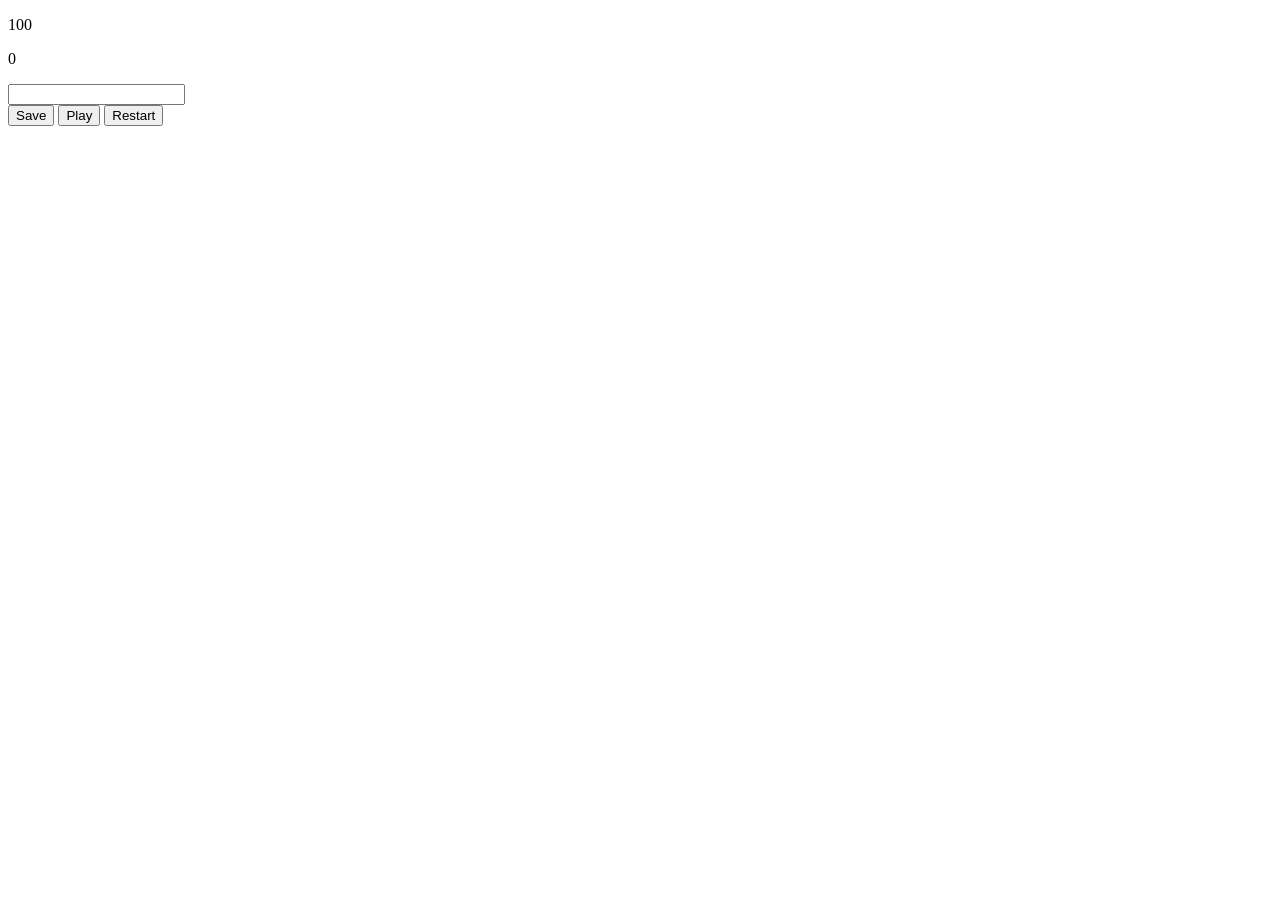
==== index.html @ 90772b68 "Css Base" ====
<!DOCTYPE html>
<html lang="en">
<head>
  <meta charset="UTF-8">
  <meta http-equiv="X-UA-Compatible" content="IE=edge">
  <meta name="viewport" content="width=device-width, initial-scale=1.0">
  <link rel="stylesheet" href="./Assets/style.css">
  <title>Java Script Quiz</title>
</head>

<!--* lb = leaderboard -->
<!--* qn = question-->
<!--* ans = answer-->
<!--* sv = save-->
<!--* cnt = container-->


<!--! f = flex (for css)  -->
<!--! h = hide (for css)  -->

<!--? p = play (for js) -->
<!--? r = restart (for js) -->
<!--? ini = initials (for js) -->

<body>
  <main class="cnt f-column">

    <!-- leaderboard section-->
    <section>
      <ul class="lb-box f-column h" id="lb-parent"></ul>
    </section>

    <!-- game stats-->
    <section class="stats-box f-row h">
      <p class="stats"  id="timer">100</p>
      <p class="stats"  id="score">0</p>
    </section>

    <!-- questions container-->
    <section class="qn-box h"></section>

    <!-- answers container-->
    <section class="ans-box f-row h" ></section>

      <!-- save container-->
      <section class="sv-box h">
        <input class="user-ini" type="text">
      </section>

    <!-- buttons cotainer-->
    <section class="btn-box f-row" >
      <button class="btn h" id="sv-btn">Save</button>
      <button class="btn" id="p-btn">Play</button>
      <button class="btn h" id="r-btn">Restart</button>
    </section>

  </main>
  <script src="script.js"></script>
</body>
</html>
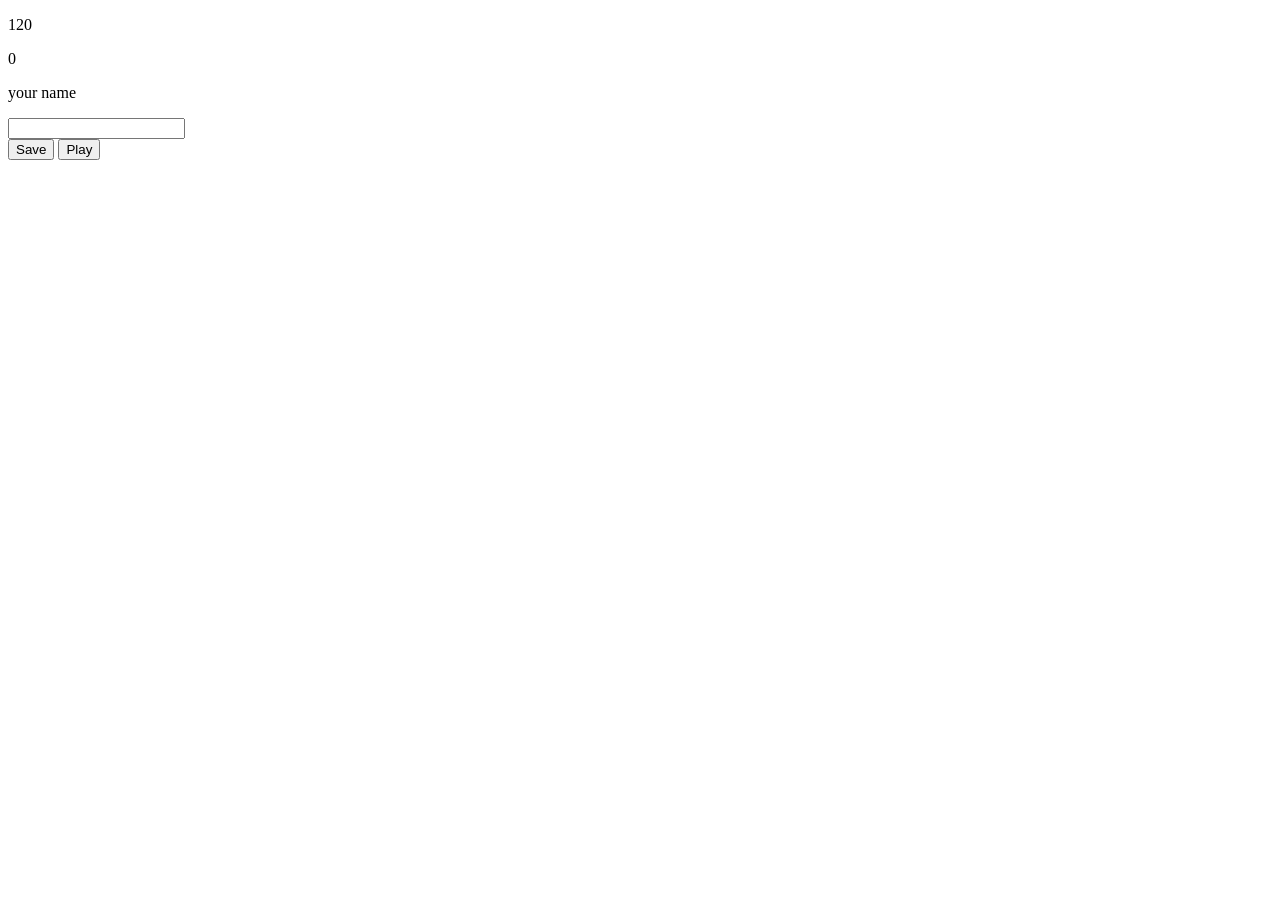
==== commit 1622f2f1: "js corner, will rewrite" ====
--- a/index.html
+++ b/index.html
@@ -32,18 +32,19 @@
 
     <!-- game stats-->
     <section class="stats-box f-row h">
-      <p class="stats"  id="timer">100</p>
+      <p class="stats"  id="timer">120</p>
       <p class="stats"  id="score">0</p>
     </section>
 
     <!-- questions container-->
-    <section class="qn-box h"></section>
+    <section class="qn-box h" id="qn-parent"></section>
 
     <!-- answers container-->
-    <section class="ans-box f-row h" ></section>
+    <section class="ans-box f-row h" id="ans-parent"></section>
 
       <!-- save container-->
       <section class="sv-box h">
+        <p>your name</p>
         <input class="user-ini" type="text">
       </section>
 
@@ -51,10 +52,10 @@
     <section class="btn-box f-row" >
       <button class="btn h" id="sv-btn">Save</button>
       <button class="btn" id="p-btn">Play</button>
-      <button class="btn h" id="r-btn">Restart</button>
+      <!-- <button class="btn h" id="r-btn">Restart</button> -->
     </section>
 
   </main>
-  <script src="script.js"></script>
+  <script src="./assets/script.js"></script>
 </body>
 </html>
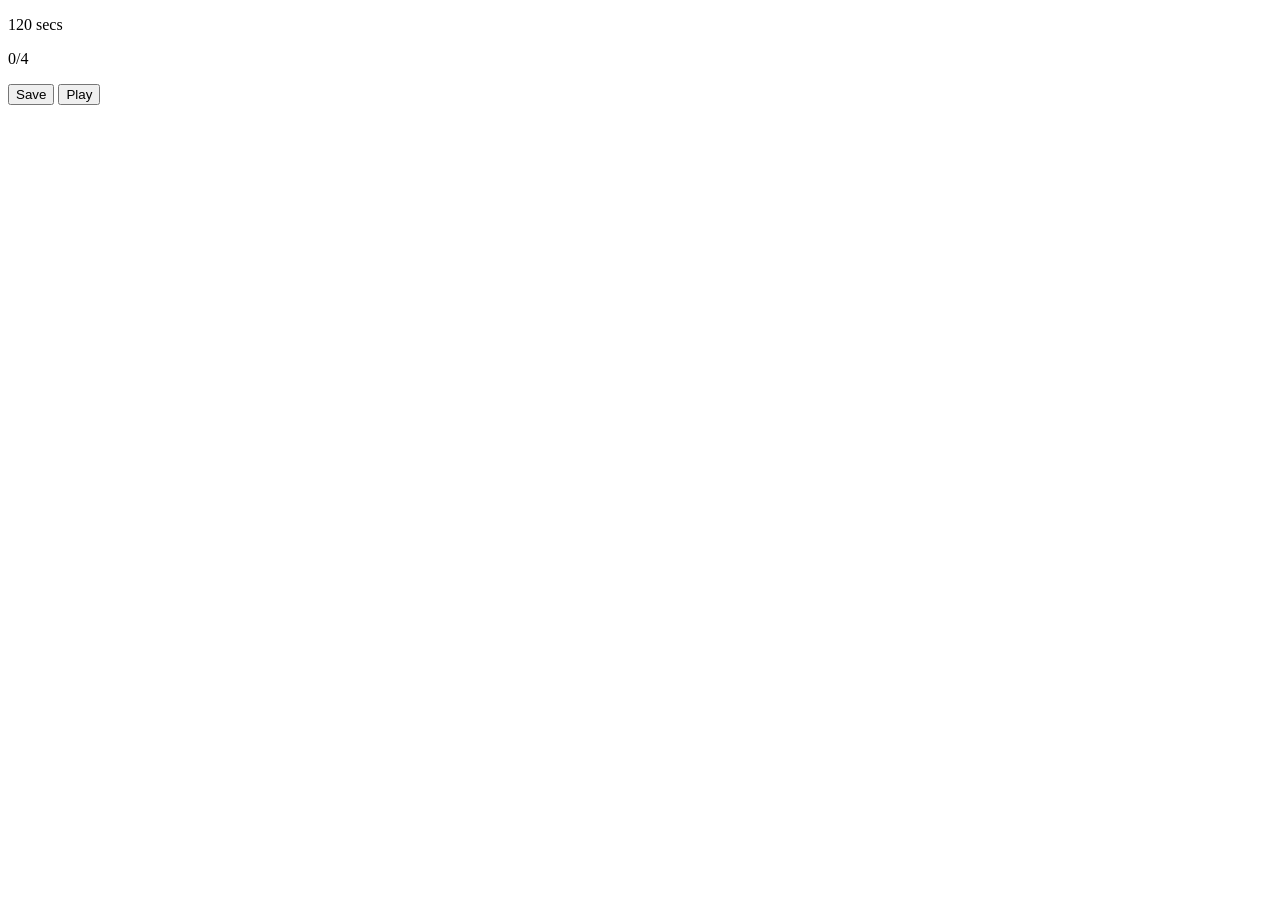
==== commit 9f3d9a51: "js iteration 2" ====
--- a/index.html
+++ b/index.html
@@ -31,22 +31,22 @@
     </section>
 
     <!-- game stats-->
-    <section class="stats-box f-row h">
-      <p class="stats"  id="timer">120</p>
-      <p class="stats"  id="score">0</p>
+    <section class="stats-box f-column h">
+      <p class="stats"  id="timer">120 secs</p>
+      <p class="stats"  id="score">0/4</p>
     </section>
 
     <!-- questions container-->
-    <section class="qn-box h" id="qn-parent"></section>
+    <section class="qn-box" id="qn-parent"></section>
 
     <!-- answers container-->
-    <section class="ans-box f-row h" id="ans-parent"></section>
+    <section class="ans-box f-row" id="ans-parent"></section>
 
       <!-- save container-->
-      <section class="sv-box h">
+      <!-- <section class="sv-box h">
         <p>your name</p>
         <input class="user-ini" type="text">
-      </section>
+      </section> -->
 
     <!-- buttons cotainer-->
     <section class="btn-box f-row" >
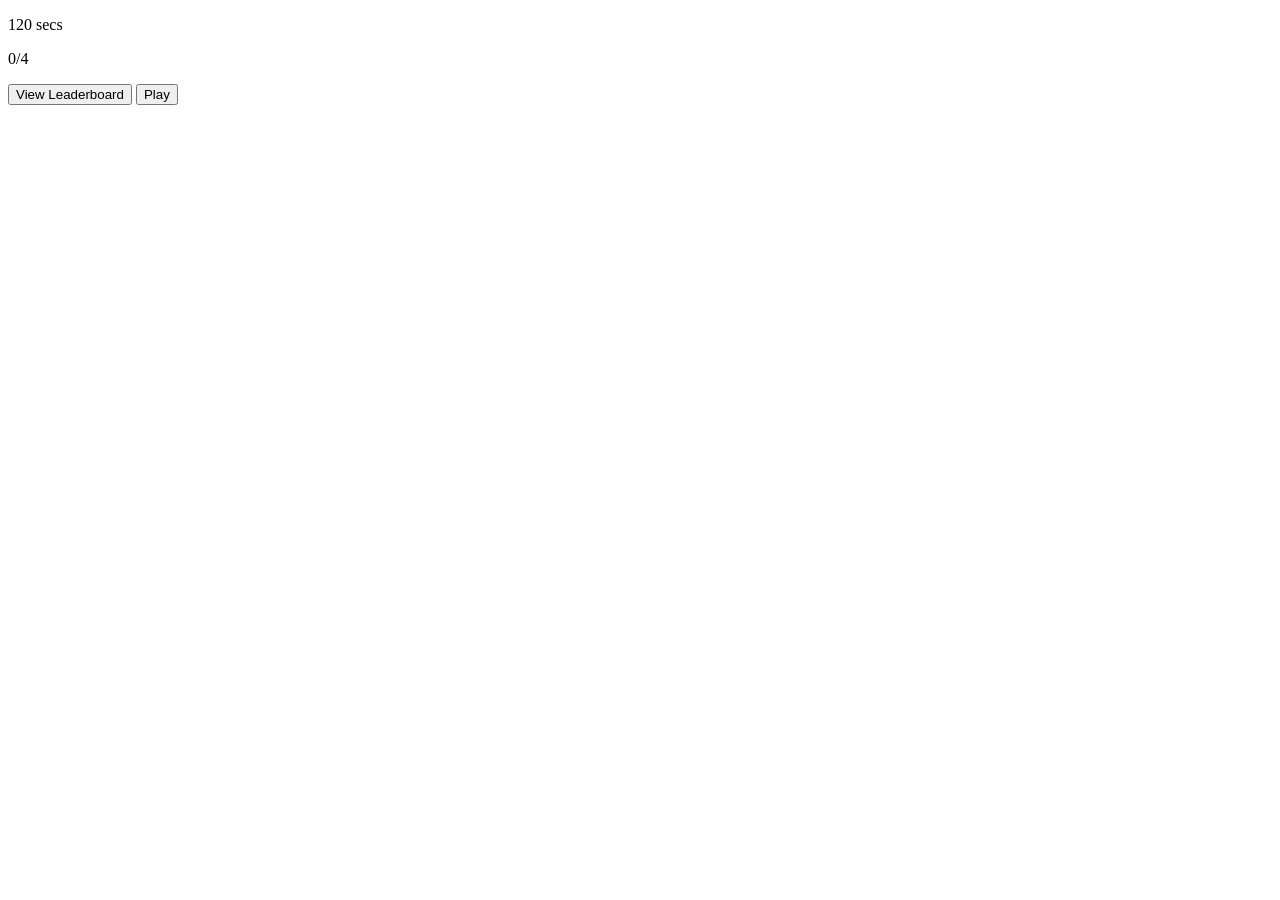
==== commit 40d0c4d3: "js2 finally done" ====
--- a/index.html
+++ b/index.html
@@ -11,7 +11,7 @@
 <!--* lb = leaderboard -->
 <!--* qn = question-->
 <!--* ans = answer-->
-<!--* sv = save-->
+<!--* vlb = view leaderboard-->
 <!--* cnt = container-->
 
 
@@ -43,14 +43,14 @@
     <section class="ans-box f-row" id="ans-parent"></section>
 
       <!-- save container-->
-      <!-- <section class="sv-box h">
-        <p>your name</p>
-        <input class="user-ini" type="text">
+      <!-- <section class="sv-box">
+        <p>your name</p> -->
+        <!-- <input class="user-ini h" type="text">
       </section> -->
 
     <!-- buttons cotainer-->
     <section class="btn-box f-row" >
-      <button class="btn h" id="sv-btn">Save</button>
+      <button class="btn h" id="vlb-btn">View Leaderboard</button>
       <button class="btn" id="p-btn">Play</button>
       <!-- <button class="btn h" id="r-btn">Restart</button> -->
     </section>
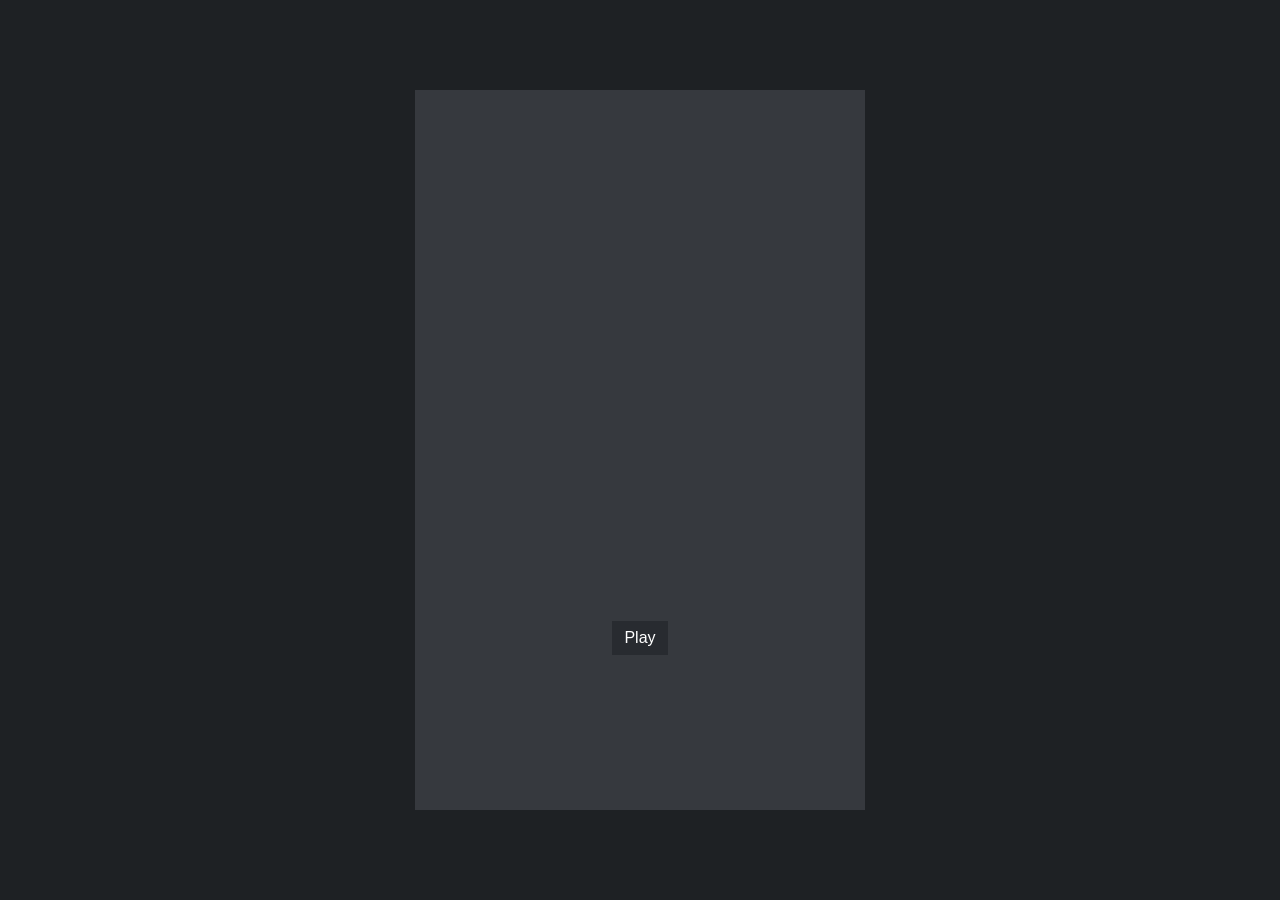
==== commit 15a577b0: "git deploypage fix v3" ====
--- a/index.html
+++ b/index.html
@@ -4,7 +4,7 @@
   <meta charset="UTF-8">
   <meta http-equiv="X-UA-Compatible" content="IE=edge">
   <meta name="viewport" content="width=device-width, initial-scale=1.0">
-  <link rel="stylesheet" href="./Assets/style.css">
+  <link rel="stylesheet" href="assets/style.css">
   <title>Java Script Quiz</title>
 </head>
 
--- a/assets/style.css
+++ b/assets/style.css
@@ -0,0 +1,89 @@
+/* 
+* lb = leaderboard 
+* qn = question
+* ans = answer
+* vlb = view leaderboard
+* cnt = container
+
+! f = flex (for css)  
+! h = hide (for css)  
+
+? p = play (for js) 
+? r = restart (for js) 
+? ini = initials (for js)  
+
+colors light > dark
+#424549
+#36393e
+#282b30	
+#1e2124
+*/
+
+* {
+  margin: 0;
+  padding: 0;
+	box-sizing: border-box;
+	font-family: sans-serif;
+}
+
+body {
+	background-color: #1e2124;
+	color: #fff;
+	display: flex;
+	font-family:sans-serif;
+	flex-direction: column;
+	align-items: center;
+	justify-content: center;
+	padding: 10px;
+	min-height: 100vh;
+}
+
+.cnt {
+	background-color: #36393e;
+	padding: 30px;
+	width: 50vh;
+	height: 80vh;
+}
+
+.f-column{
+	display: flex;
+	flex-direction: column;
+	justify-content: space-evenly;
+}
+
+.f-row{
+	display: flex;
+	flex-direction: row;
+	align-items: center;
+	justify-content: space-evenly;
+}
+
+.btn {
+	border: none;
+	color: #fff;
+	cursor: pointer;
+	font-size: 16px;
+	padding: 8px 12px;
+	background-color: #282b30;
+}
+
+.stats-box{
+	margin-top: 15px;
+	gap: 20px;
+	justify-content: space-evenly;
+	align-items: center;
+
+}
+
+.stats{
+	text-align: center;
+	font-size: 2rem;
+}
+
+.qn-box, .sv-box {
+	text-align: center;
+}
+
+.h{
+	display: none;
+}
